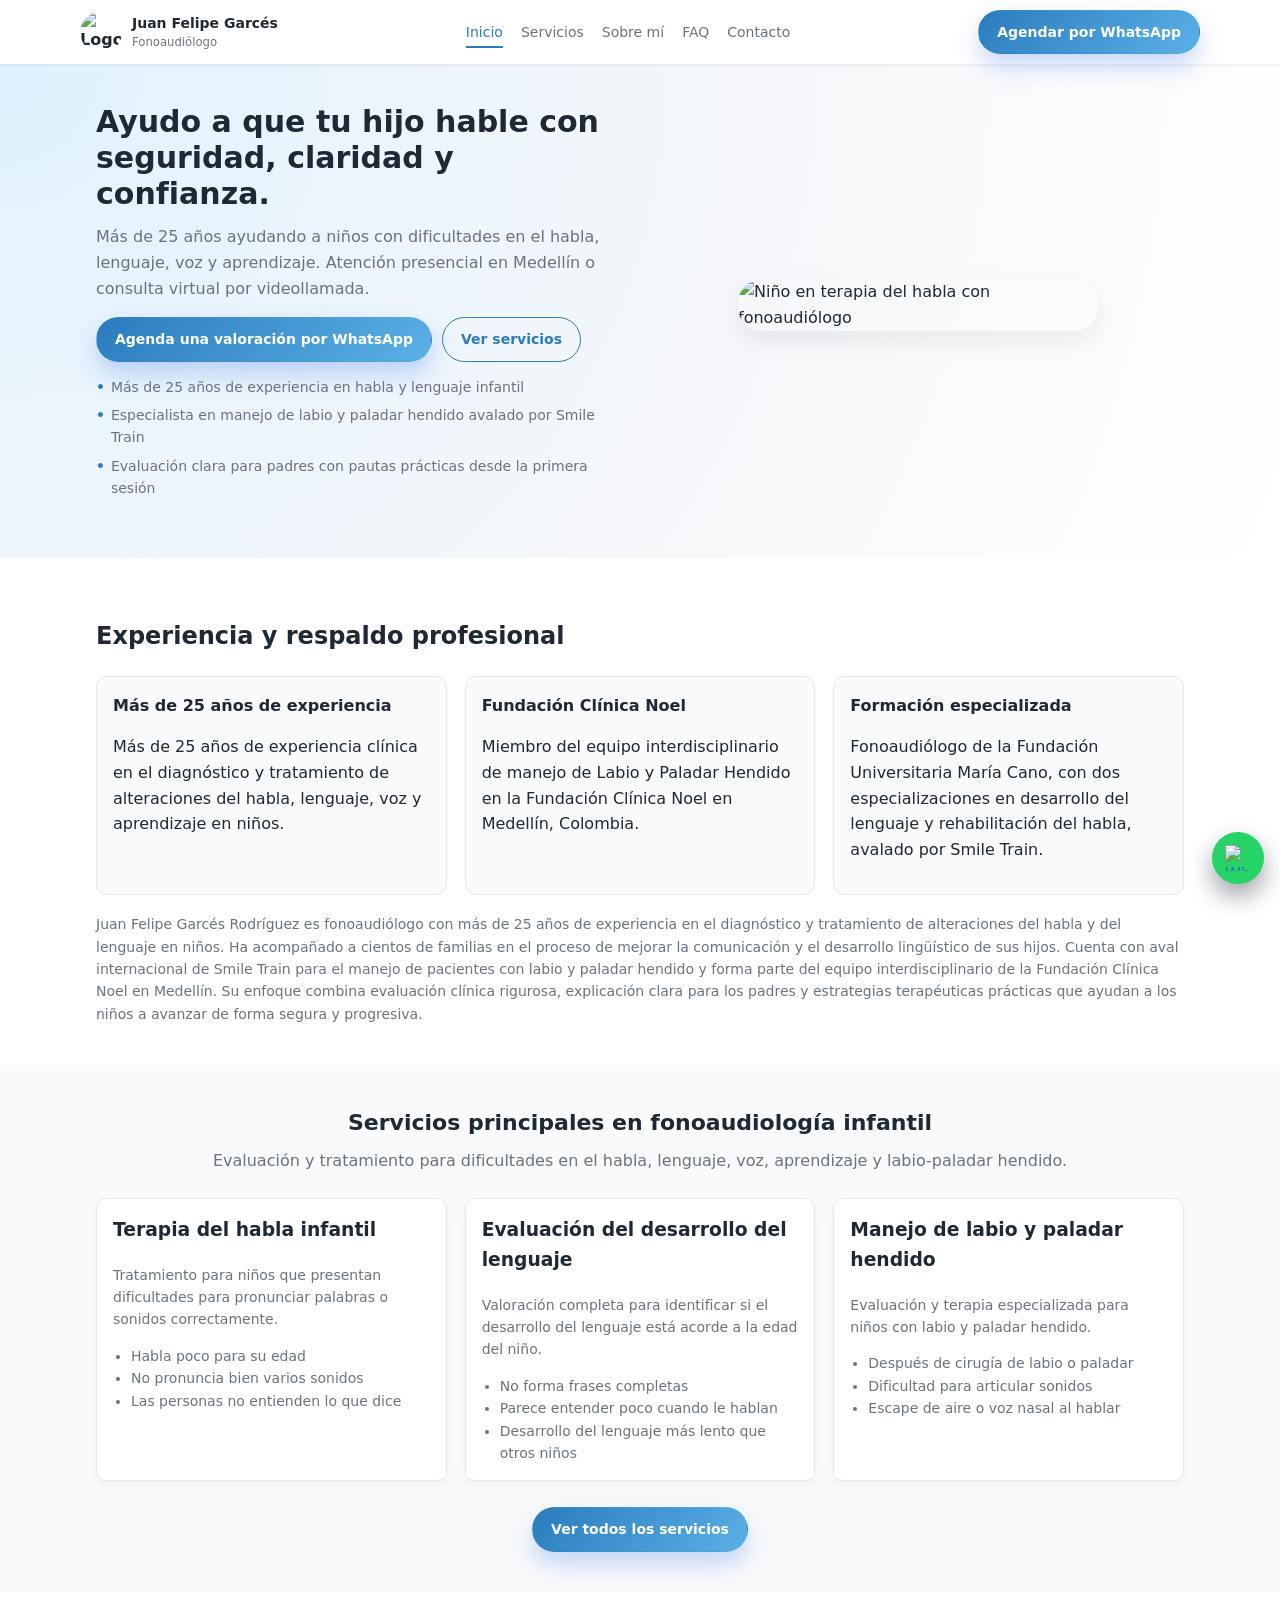
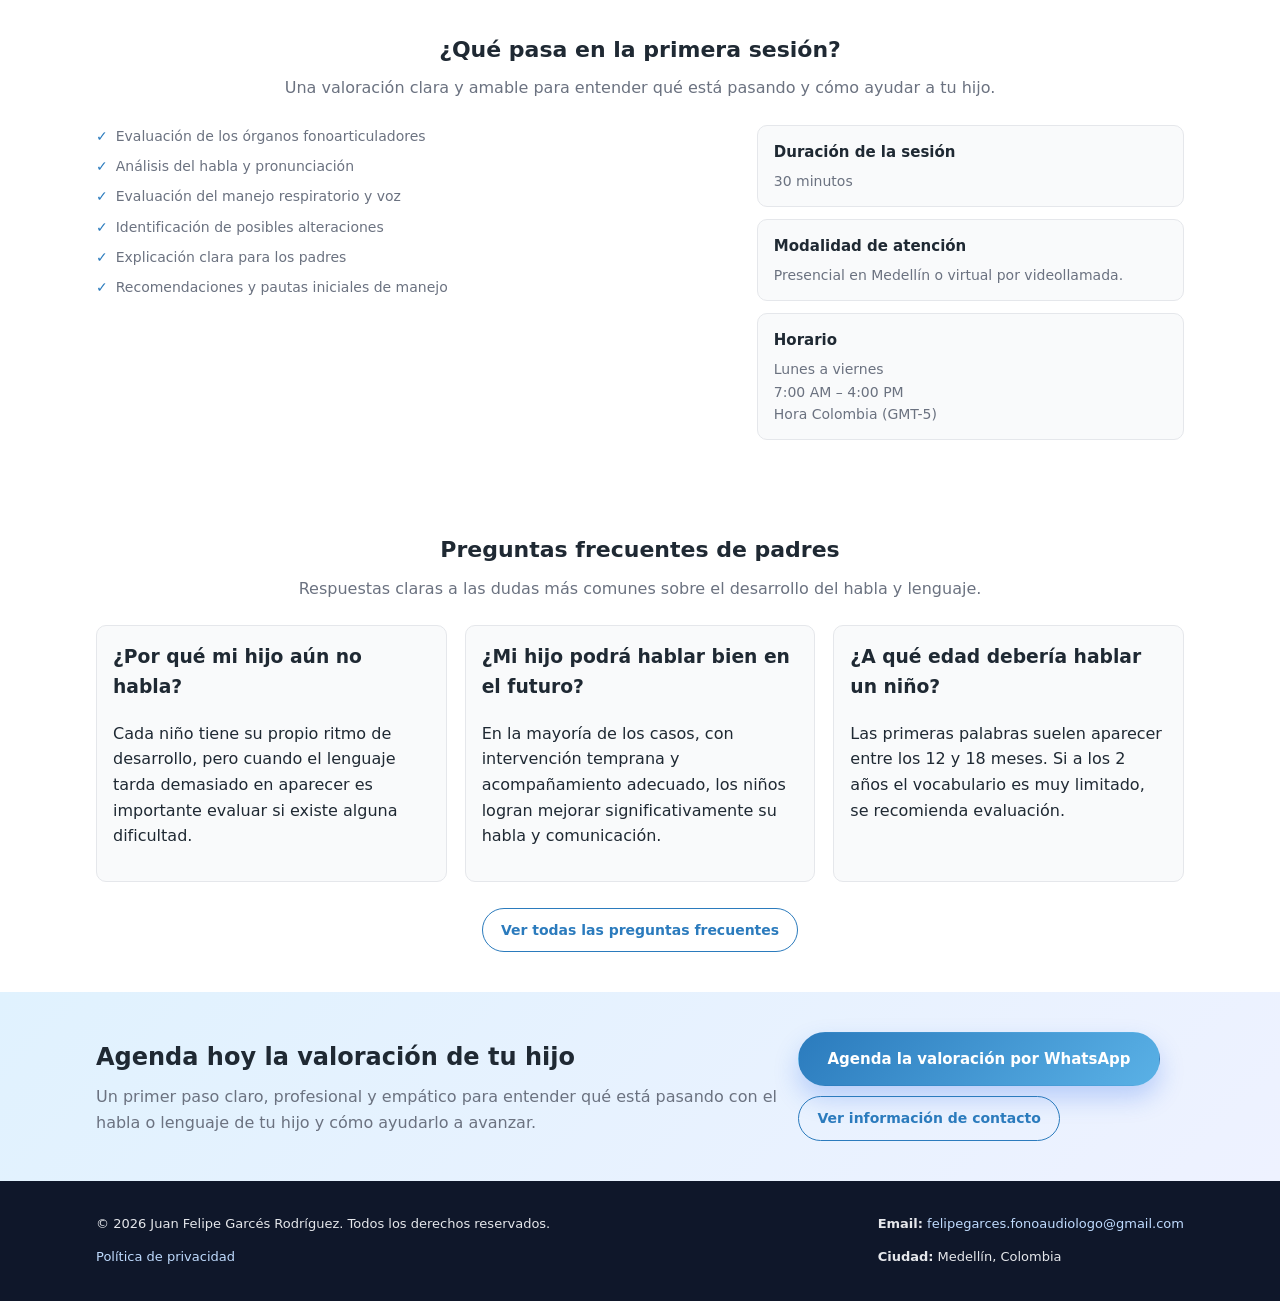
==== index.html @ ea5241fc "V1: Base pagina web" ====
<!DOCTYPE html>
<html lang="es">
<head>
  <meta charset="UTF-8">
  <title>Fonoaudiólogo en Medellín | Terapia del habla infantil</title>
  <meta name="description" content="Especialista en habla infantil con más de 25 años de experiencia. Atención presencial en Medellín y consulta virtual.">
  <meta name="viewport" content="width=device-width, initial-scale=1.0">
  <link rel="canonical" href="https://www.felipegarces.com/">
  <meta name="robots" content="index,follow">

  <!-- Open Graph -->
  <meta property="og:type" content="website">
  <meta property="og:site_name" content="Juan Felipe Garcés Fonoaudiólogo">
  <meta property="og:title" content="Fonoaudiólogo en Medellín | Terapia del habla infantil">
  <meta property="og:description" content="Especialista en habla infantil con más de 25 años de experiencia. Atención presencial en Medellín y consulta virtual.">
  <meta property="og:url" content="https://www.felipegarces.com/">
  <meta property="og:image" content="https://www.felipegarces.com/assets/img/og-image.jpg">

  <link rel="icon" href="assets/img/favicon.png" type="image/png">

  <link rel="stylesheet" href="assets/css/styles.css">

  <!-- Google Analytics (placeholder) -->
  <script async src="https://www.googletagmanager.com/gtag/js?id=G-XXXXXXXXXX"></script>
  <script>
    window.dataLayer = window.dataLayer || [];
    function gtag(){dataLayer.push(arguments);}
    gtag('js', new Date());
    gtag('config', 'G-XXXXXXXXXX');
  </script>

  <!-- JSON-LD MedicalBusiness -->
  <script type="application/ld+json">
  {
    "@context": "https://schema.org",
    "@type": "MedicalBusiness",
    "name": "Juan Felipe Garc\u00e9s Rodr\u00edguez",
    "image": "https://www.felipegarces.com/assets/img/profile-juan-felipe-garces.jpg",
    "@id": "https://www.felipegarces.com/#medicalbusiness",
    "url": "https://www.felipegarces.com/",
    "logo": "https://www.felipegarces.com/assets/img/logo-felipe-garces.png",
    "description": "Fonoaudiólogo especialista en habla infantil y labio-paladar hendido con más de 25 años de experiencia en Medellín, Colombia.",
    "telephone": "+57 314 630 4469",
    "medicalSpecialty": [
      "SpeechTherapy",
      "Pediatrics"
    ],
    "address": {
      "@type": "PostalAddress",
      "addressLocality": "Medellín",
      "addressRegion": "Antioquia",
      "addressCountry": "CO"
    },
    "areaServed": {
      "@type": "City",
      "name": "Medellín"
    },
    "sameAs": [
      "https://www.instagram.com/felipegarces_fonoaudiologo",
      "https://www.tiktok.com/@fonoaudiolgo.lph"
    ]
  }
  </script>
</head>
<body>
  <header class="site-header">
    <div class="container header-inner">
      <a href="index.html" class="logo">
        <img src="assets/img/logo-felipe-garces.png" alt="Logo Juan Felipe Garcés Fonoaudiólogo">
        <span>Juan Felipe Garcés<br><small>Fonoaudiólogo</small></span>
      </a>
      <nav class="main-nav" id="main-nav">
        <ul>
          <li><a href="index.html" class="active">Inicio</a></li>
          <li><a href="servicios.html">Servicios</a></li>
          <li><a href="sobre-mi.html">Sobre mí</a></li>
          <li><a href="faq.html">FAQ</a></li>
          <li><a href="contacto.html">Contacto</a></li>
        </ul>
      </nav>
      <a href="https://wa.me/573146304469?text=Hola%20quiero%20agendar%20una%20consulta" class="btn btn-primary js-agendar-btn" target="_blank" rel="noopener">Agendar por WhatsApp</a>
      <button class="nav-toggle" id="nav-toggle" aria-label="Abrir menú de navegación">
        <span></span>
        <span></span>
        <span></span>
      </button>
    </div>
  </header>

  <main>
    <!-- HERO -->
    <section class="hero">
      <div class="container hero-inner">
        <div class="hero-text">
          <h1>Ayudo a que tu hijo hable con seguridad, claridad y confianza.</h1>
          <p class="hero-subtitle">
            Más de 25 años ayudando a niños con dificultades en el habla, lenguaje, voz y aprendizaje. Atención presencial en Medellín o consulta virtual por videollamada.
          </p>
          <div class="hero-actions">
            <a href="https://wa.me/573146304469?text=Hola%20quiero%20agendar%20una%20consulta" class="btn btn-primary js-whatsapp-link" target="_blank" rel="noopener">
              Agenda una valoración por WhatsApp
            </a>
            <a href="servicios.html" class="btn btn-outline">Ver servicios</a>
          </div>
          <ul class="hero-benefits">
            <li>Más de 25 años de experiencia en habla y lenguaje infantil</li>
            <li>Especialista en manejo de labio y paladar hendido avalado por Smile Train</li>
            <li>Evaluación clara para padres con pautas prácticas desde la primera sesión</li>
          </ul>
        </div>
        <div class="hero-image">
          <img src="assets/img/hero-child-speech-therapy.jpg" alt="Niño en terapia del habla con fonoaudiólogo">
        </div>
      </div>
    </section>

    <!-- CONFIANZA / EXPERIENCIA -->
    <section class="section section-trust">
      <div class="container">
        <h2>Experiencia y respaldo profesional</h2>
        <div class="trust-grid">
          <div class="trust-item">
            <h3>Más de 25 años de experiencia</h3>
            <p>Más de 25 años de experiencia clínica en el diagnóstico y tratamiento de alteraciones del habla, lenguaje, voz y aprendizaje en niños.</p>
          </div>
          <div class="trust-item">
            <h3>Fundación Clínica Noel</h3>
            <p>Miembro del equipo interdisciplinario de manejo de Labio y Paladar Hendido en la Fundación Clínica Noel en Medellín, Colombia.</p>
          </div>
          <div class="trust-item">
            <h3>Formación especializada</h3>
            <p>Fonoaudiólogo de la Fundación Universitaria María Cano, con dos especializaciones en desarrollo del lenguaje y rehabilitación del habla, avalado por Smile Train.</p>
          </div>
        </div>

        <div class="trust-text">
          <p>
            Juan Felipe Garcés Rodríguez es fonoaudiólogo con más de 25 años de experiencia en el diagnóstico y tratamiento de alteraciones del habla y del lenguaje en niños. Ha acompañado a cientos de familias en el proceso de mejorar la comunicación y el desarrollo lingüístico de sus hijos. Cuenta con aval internacional de Smile Train para el manejo de pacientes con labio y paladar hendido y forma parte del equipo interdisciplinario de la Fundación Clínica Noel en Medellín. Su enfoque combina evaluación clínica rigurosa, explicación clara para los padres y estrategias terapéuticas prácticas que ayudan a los niños a avanzar de forma segura y progresiva.
          </p>
        </div>
      </div>
    </section>

    <!-- SERVICIOS PREVIEW -->
    <section class="section section-services">
      <div class="container">
        <div class="section-header">
          <h2>Servicios principales en fonoaudiología infantil</h2>
          <p>Evaluación y tratamiento para dificultades en el habla, lenguaje, voz, aprendizaje y labio-paladar hendido.</p>
        </div>
        <div class="services-grid">
          <article class="service-card">
            <h3>Terapia del habla infantil</h3>
            <p>Tratamiento para niños que presentan dificultades para pronunciar palabras o sonidos correctamente.</p>
            <ul>
              <li>Habla poco para su edad</li>
              <li>No pronuncia bien varios sonidos</li>
              <li>Las personas no entienden lo que dice</li>
            </ul>
          </article>

          <article class="service-card">
            <h3>Evaluación del desarrollo del lenguaje</h3>
            <p>Valoración completa para identificar si el desarrollo del lenguaje está acorde a la edad del niño.</p>
            <ul>
              <li>No forma frases completas</li>
              <li>Parece entender poco cuando le hablan</li>
              <li>Desarrollo del lenguaje más lento que otros niños</li>
            </ul>
          </article>

          <article class="service-card">
            <h3>Manejo de labio y paladar hendido</h3>
            <p>Evaluación y terapia especializada para niños con labio y paladar hendido.</p>
            <ul>
              <li>Después de cirugía de labio o paladar</li>
              <li>Dificultad para articular sonidos</li>
              <li>Escape de aire o voz nasal al hablar</li>
            </ul>
          </article>
        </div>

        <div class="section-cta">
          <a href="servicios.html" class="btn btn-primary">Ver todos los servicios</a>
        </div>
      </div>
    </section>

    <!-- PRIMERA SESIÓN -->
    <section class="section section-process">
      <div class="container">
        <div class="section-header">
          <h2>¿Qué pasa en la primera sesión?</h2>
          <p>Una valoración clara y amable para entender qué está pasando y cómo ayudar a tu hijo.</p>
        </div>
        <div class="process-grid">
          <div class="process-details">
            <ul class="checklist">
              <li>Evaluación de los órganos fonoarticuladores</li>
              <li>Análisis del habla y pronunciación</li>
              <li>Evaluación del manejo respiratorio y voz</li>
              <li>Identificación de posibles alteraciones</li>
              <li>Explicación clara para los padres</li>
              <li>Recomendaciones y pautas iniciales de manejo</li>
            </ul>
          </div>
          <div class="process-info">
            <div class="info-box">
              <h3>Duración de la sesión</h3>
              <p>30 minutos</p>
            </div>
            <div class="info-box">
              <h3>Modalidad de atención</h3>
              <p>Presencial en Medellín o virtual por videollamada.</p>
            </div>
            <div class="info-box">
              <h3>Horario</h3>
              <p>Lunes a viernes<br>7:00 AM – 4:00 PM<br>Hora Colombia (GMT-5)</p>
            </div>
          </div>
        </div>
      </div>
    </section>

    <!-- FAQ PREVIEW -->
    <section class="section section-faq-preview">
      <div class="container">
        <div class="section-header">
          <h2>Preguntas frecuentes de padres</h2>
          <p>Respuestas claras a las dudas más comunes sobre el desarrollo del habla y lenguaje.</p>
        </div>
        <div class="faq-preview-grid">
          <article class="faq-card">
            <h3>¿Por qué mi hijo aún no habla?</h3>
            <p>Cada niño tiene su propio ritmo de desarrollo, pero cuando el lenguaje tarda demasiado en aparecer es importante evaluar si existe alguna dificultad.</p>
          </article>
          <article class="faq-card">
            <h3>¿Mi hijo podrá hablar bien en el futuro?</h3>
            <p>En la mayoría de los casos, con intervención temprana y acompañamiento adecuado, los niños logran mejorar significativamente su habla y comunicación.</p>
          </article>
          <article class="faq-card">
            <h3>¿A qué edad debería hablar un niño?</h3>
            <p>Las primeras palabras suelen aparecer entre los 12 y 18 meses. Si a los 2 años el vocabulario es muy limitado, se recomienda evaluación.</p>
          </article>
        </div>
        <div class="section-cta">
          <a href="faq.html" class="btn btn-outline">Ver todas las preguntas frecuentes</a>
        </div>
      </div>
    </section>

    <!-- CTA FINAL -->
    <section class="section section-final-cta">
      <div class="container final-cta-inner">
        <div class="final-cta-text">
          <h2>Agenda hoy la valoración de tu hijo</h2>
          <p>Un primer paso claro, profesional y empático para entender qué está pasando con el habla o lenguaje de tu hijo y cómo ayudarlo a avanzar.</p>
        </div>
        <div class="final-cta-actions">
          <a href="https://wa.me/573146304469?text=Hola%20quiero%20agendar%20una%20consulta" class="btn btn-primary btn-large js-whatsapp-link" target="_blank" rel="noopener">
            Agenda la valoración por WhatsApp
          </a>
          <a href="contacto.html" class="btn btn-outline">Ver información de contacto</a>
        </div>
      </div>
    </section>
  </main>

  <footer class="site-footer">
    <div class="container footer-inner">
      <div class="footer-info">
        <p>&copy; <span id="current-year"></span> Juan Felipe Garcés Rodríguez. Todos los derechos reservados.</p>
        <p><a href="privacidad.html">Política de privacidad</a></p>
      </div>
      <div class="footer-contact">
        <p><strong>Email:</strong> <a href="mailto:felipegarces.fonoaudiologo@gmail.com">felipegarces.fonoaudiologo@gmail.com</a></p>
        <p><strong>Ciudad:</strong> Medellín, Colombia</p>
      </div>
    </div>
  </footer>

  <!-- Botón flotante de WhatsApp -->
  <a href="https://wa.me/573146304469?text=Hola%20quiero%20agendar%20una%20consulta" class="whatsapp-float js-whatsapp-link" target="_blank" rel="noopener" aria-label="Agendar por WhatsApp">
    <img src="assets/img/whatsapp-icon.png" alt="WhatsApp">
  </a>

  <script src="assets/js/main.js"></script>
</body>
</html>
---- assets/css/styles.css ----
:root {
  --color-primary: #2b7bbd;
  --color-primary-dark: #215c8a;
  --color-secondary: #5ab1e6;
  --color-bg: #f5f7fa;
  --color-white: #ffffff;
  --color-text: #1f2933;
  --color-muted: #6b7280;
  --color-border: #d1d5db;
  --shadow-soft: 0 10px 25px rgba(15, 23, 42, 0.08);
  --radius-md: 10px;
  --radius-lg: 18px;
  --transition-fast: 0.2s ease-in-out;
}

*,
*::before,
*::after {
  box-sizing: border-box;
}

html {
  scroll-behavior: smooth;
}

body {
  margin: 0;
  font-family: system-ui, -apple-system, BlinkMacSystemFont, "Segoe UI", sans-serif;
  color: var(--color-text);
  background-color: var(--color-bg);
  line-height: 1.6;
}

.container {
  width: 100%;
  max-width: 1120px;
  margin: 0 auto;
  padding: 0 16px;
}

.site-header {
  position: sticky;
  top: 0;
  z-index: 1000;
  background-color: rgba(255, 255, 255, 0.98);
  box-shadow: 0 1px 4px rgba(15, 23, 42, 0.08);
}

.header-inner {
  display: flex;
  align-items: center;
  justify-content: space-between;
  padding: 10px 16px;
}

.logo {
  display: flex;
  align-items: center;
  gap: 10px;
  text-decoration: none;
  color: var(--color-text);
  font-weight: 600;
}

.logo img {
  width: 42px;
  height: 42px;
  border-radius: 50%;
  object-fit: cover;
}

.logo span {
  font-size: 14px;
  line-height: 1.3;
}

.logo small {
  font-weight: 400;
  color: var(--color-muted);
}

.main-nav {
  display: none;
}

.main-nav ul {
  list-style: none;
  display: flex;
  gap: 18px;
  margin: 0;
  padding: 0;
}

.main-nav a {
  text-decoration: none;
  color: var(--color-muted);
  font-size: 14px;
  font-weight: 500;
  padding: 6px 0;
  border-bottom: 2px solid transparent;
  transition: color var(--transition-fast), border-color var(--transition-fast);
}

.main-nav a:hover {
  color: var(--color-primary);
}

.main-nav a.active {
  color: var(--color-primary);
  border-bottom-color: var(--color-primary);
}

.btn {
  display: inline-flex;
  align-items: center;
  justify-content: center;
  border-radius: 999px;
  font-weight: 600;
  font-size: 14px;
  padding: 10px 18px;
  border: 1px solid transparent;
  cursor: pointer;
  text-decoration: none;
  transition: background-color var(--transition-fast), color var(--transition-fast), transform var(--transition-fast), box-shadow var(--transition-fast), border-color var(--transition-fast);
}

.btn-primary {
  background: linear-gradient(135deg, var(--color-primary), var(--color-secondary));
  color: #fff;
  box-shadow: 0 12px 24px rgba(37, 99, 235, 0.25);
}

.btn-primary:hover {
  transform: translateY(-1px);
  box-shadow: 0 16px 32px rgba(37, 99, 235, 0.3);
  background: linear-gradient(135deg, var(--color-primary-dark), var(--color-primary));
}

.btn-outline {
  background-color: transparent;
  color: var(--color-primary);
  border-color: var(--color-primary);
}

.btn-outline:hover {
  background-color: rgba(37, 99, 235, 0.06);
}

.btn-large {
  padding: 14px 28px;
  font-size: 15px;
}

.nav-toggle {
  background: none;
  border: none;
  padding: 6px;
  display: inline-flex;
  flex-direction: column;
  justify-content: center;
  gap: 4px;
  cursor: pointer;
}

.nav-toggle span {
  width: 22px;
  height: 2px;
  background-color: var(--color-text);
  border-radius: 999px;
}

.nav-open .main-nav {
  display: block;
}

.nav-open .main-nav ul {
  flex-direction: column;
  padding: 12px 0 8px;
}

.hero {
  padding: 32px 0 40px;
  background: radial-gradient(circle at top left, #e0f2fe 0, #f5f7fa 55%, #ffffff 100%);
}

.hero-inner {
  display: flex;
  flex-direction: column;
  gap: 24px;
}

.hero-text h1 {
  font-size: 26px;
  line-height: 1.2;
  margin: 0 0 12px;
}

.hero-subtitle {
  margin: 0 0 16px;
  color: var(--color-muted);
}

.hero-actions {
  display: flex;
  flex-wrap: wrap;
  gap: 10px;
  margin-bottom: 14px;
}

.hero-benefits {
  list-style: none;
  padding: 0;
  margin: 0;
  font-size: 14px;
  color: var(--color-muted);
}

.hero-benefits li {
  display: flex;
  align-items: flex-start;
  gap: 6px;
  margin-bottom: 6px;
}

.hero-benefits li::before {
  content: "•";
  color: var(--color-primary);
  font-weight: 700;
}

.hero-image img {
  width: 100%;
  max-width: 360px;
  border-radius: 24px;
  box-shadow: var(--shadow-soft);
  display: block;
  margin: 0 auto;
  object-fit: cover;
}

.section {
  padding: 40px 0;
}

.section-header {
  text-align: center;
  margin-bottom: 24px;
}

.section-header h2 {
  margin: 0 0 8px;
  font-size: 22px;
}

.section-header p {
  margin: 0;
  color: var(--color-muted);
}

.section-trust {
  background-color: #ffffff;
}

.trust-grid {
  display: grid;
  gap: 18px;
  margin-bottom: 18px;
}

.trust-item {
  background-color: #f9fafb;
  border-radius: var(--radius-md);
  padding: 16px;
  border: 1px solid #e5e7eb;
}

.trust-item h3 {
  margin: 0 0 6px;
  font-size: 16px;
}

.trust-text p {
  margin: 0;
  color: var(--color-muted);
  font-size: 14px;
}

.section-services,
.section-services-full {
  background-color: #f9fafb;
}

.services-grid {
  display: grid;
  gap: 18px;
}

.service-card {
  background-color: #ffffff;
  border-radius: var(--radius-md);
  padding: 16px;
  border: 1px solid #e5e7eb;
  box-shadow: 0 4px 10px rgba(15, 23, 42, 0.04);
}

.service-card h3,
.service-card h2 {
  margin-top: 0;
}

.service-card p {
  color: var(--color-muted);
  font-size: 14px;
}

.service-card ul {
  padding-left: 18px;
  margin: 8px 0 0;
  font-size: 14px;
  color: var(--color-muted);
}

.service-card-full h2 {
  font-size: 18px;
}

.service-card-full h3 {
  font-size: 15px;
}

.section-process {
  background-color: #ffffff;
}

.process-grid {
  display: grid;
  gap: 20px;
}

.checklist {
  list-style: none;
  padding: 0;
  margin: 0;
}

.checklist li {
  margin-bottom: 8px;
  display: flex;
  gap: 8px;
  color: var(--color-muted);
  font-size: 14px;
}

.checklist li::before {
  content: "✓";
  color: var(--color-primary);
  font-weight: 700;
}

.info-box {
  background-color: #f9fafb;
  border-radius: var(--radius-md);
  padding: 14px 16px;
  border: 1px solid #e5e7eb;
  margin-bottom: 12px;
}

.info-box h3 {
  margin: 0 0 6px;
  font-size: 15px;
}

.info-box p,
.info-box ul {
  margin: 0;
  font-size: 14px;
  color: var(--color-muted);
}

.section-faq-preview {
  background-color: #ffffff;
}

.faq-preview-grid {
  display: grid;
  gap: 18px;
}

.faq-card {
  background-color: #f9fafb;
  border-radius: var(--radius-md);
  padding: 16px;
  border: 1px solid #e5e7eb;
}

.faq-card h3 {
  margin-top: 0;
}

.section-final-cta {
  background: linear-gradient(135deg, #e0f2fe, #eef2ff);
}

.final-cta-inner {
  display: flex;
  flex-direction: column;
  gap: 16px;
  align-items: flex-start;
}

.final-cta-text h2 {
  margin: 0 0 8px;
}

.final-cta-text p {
  margin: 0;
  color: var(--color-muted);
}

.final-cta-actions {
  display: flex;
  flex-wrap: wrap;
  gap: 10px;
}

.page-hero {
  padding: 32px 0 28px;
  background-color: #eff6ff;
}

.page-hero h1 {
  margin: 0 0 8px;
  font-size: 24px;
}

.page-hero p {
  margin: 0;
  color: var(--color-muted);
}

.about-hero {
  display: flex;
  flex-direction: column;
  gap: 18px;
  align-items: center;
}

.about-hero-image img {
  width: 160px;
  height: 160px;
  border-radius: 50%;
  object-fit: cover;
  box-shadow: var(--shadow-soft);
}

.about-layout {
  display: grid;
  gap: 24px;
  margin-top: 16px;
}

.about-main p {
  color: var(--color-muted);
}

.contact-layout {
  display: grid;
  gap: 24px;
}

.contact-list,
.social-list {
  list-style: none;
  padding: 0;
  margin: 12px 0 0;
  color: var(--color-muted);
  font-size: 14px;
}

.contact-list li,
.social-list li {
  margin-bottom: 8px;
}

.section-faq {
  background-color: #ffffff;
}

.faq-accordion {
  border-radius: var(--radius-lg);
  box-shadow: var(--shadow-soft);
  background-color: #ffffff;
  padding: 10px 12px;
}

.faq-item + .faq-item {
  border-top: 1px solid #e5e7eb;
}

.faq-question {
  width: 100%;
  text-align: left;
  background: none;
  border: none;
  padding: 10px 4px;
  display: flex;
  justify-content: space-between;
  align-items: center;
  cursor: pointer;
  font-size: 15px;
}

.faq-question span:first-child {
  flex: 1;
  padding-right: 8px;
}

.faq-icon {
  width: 22px;
  height: 22px;
  border-radius: 999px;
  border: 1px solid #d1d5db;
  display: inline-flex;
  align-items: center;
  justify-content: center;
  font-size: 13px;
  color: var(--color-muted);
}

.faq-answer {
  max-height: 0;
  overflow: hidden;
  transition: max-height 0.22s ease-out;
}

.faq-answer p {
  margin: 0 0 10px;
  padding: 0 4px 4px;
  font-size: 14px;
  color: var(--color-muted);
}

.faq-item.open .faq-answer {
  max-height: 300px;
}

.faq-item.open .faq-icon {
  background-color: var(--color-primary);
  color: #fff;
  border-color: var(--color-primary);
}

.site-footer {
  padding: 20px 0;
  background-color: #0f172a;
  color: #e5e7eb;
  font-size: 13px;
}

.footer-inner {
  display: flex;
  flex-direction: column;
  gap: 10px;
}

.site-footer a {
  color: #bfdbfe;
  text-decoration: none;
}

.site-footer a:hover {
  text-decoration: underline;
}

.whatsapp-float {
  position: fixed;
  right: 16px;
  bottom: 16px;
  width: 52px;
  height: 52px;
  border-radius: 50%;
  background-color: #25d366;
  box-shadow: 0 12px 25px rgba(15, 23, 42, 0.4);
  display: flex;
  align-items: center;
  justify-content: center;
  z-index: 1200;
}

.whatsapp-float img {
  width: 26px;
  height: 26px;
}

.section-cta {
  text-align: center;
  margin-top: 26px;
}

a {
  color: var(--color-primary);
}

a:hover {
  color: var(--color-primary-dark);
}

@media (min-width: 640px) {
  .hero-inner {
    flex-direction: row;
    align-items: center;
  }

  .hero-text,
  .hero-image {
    flex: 1;
  }

  .hero-text h1 {
    font-size: 30px;
  }

  .trust-grid {
    grid-template-columns: repeat(3, minmax(0, 1fr));
  }

  .services-grid {
    grid-template-columns: repeat(3, minmax(0, 1fr));
  }

  .services-grid .service-card-full {
    grid-column: span 3;
  }

  .process-grid {
    grid-template-columns: 3fr 2fr;
  }

  .faq-preview-grid {
    grid-template-columns: repeat(3, minmax(0, 1fr));
  }

  .final-cta-inner {
    flex-direction: row;
    align-items: center;
    justify-content: space-between;
  }

  .about-hero {
    flex-direction: row;
    justify-content: space-between;
  }

  .about-layout {
    grid-template-columns: 2fr 1fr;
  }

  .contact-layout {
    grid-template-columns: 2fr 1fr;
  }

  .footer-inner {
    flex-direction: row;
    justify-content: space-between;
    align-items: center;
  }
}

@media (min-width: 768px) {
  .header-inner {
    padding: 10px 0;
  }

  .main-nav {
    display: block;
  }

  .nav-toggle {
    display: none;
  }

  .hero {
    padding: 40px 0 52px;
  }

  .page-hero {
    padding: 40px 0 32px;
  }
}
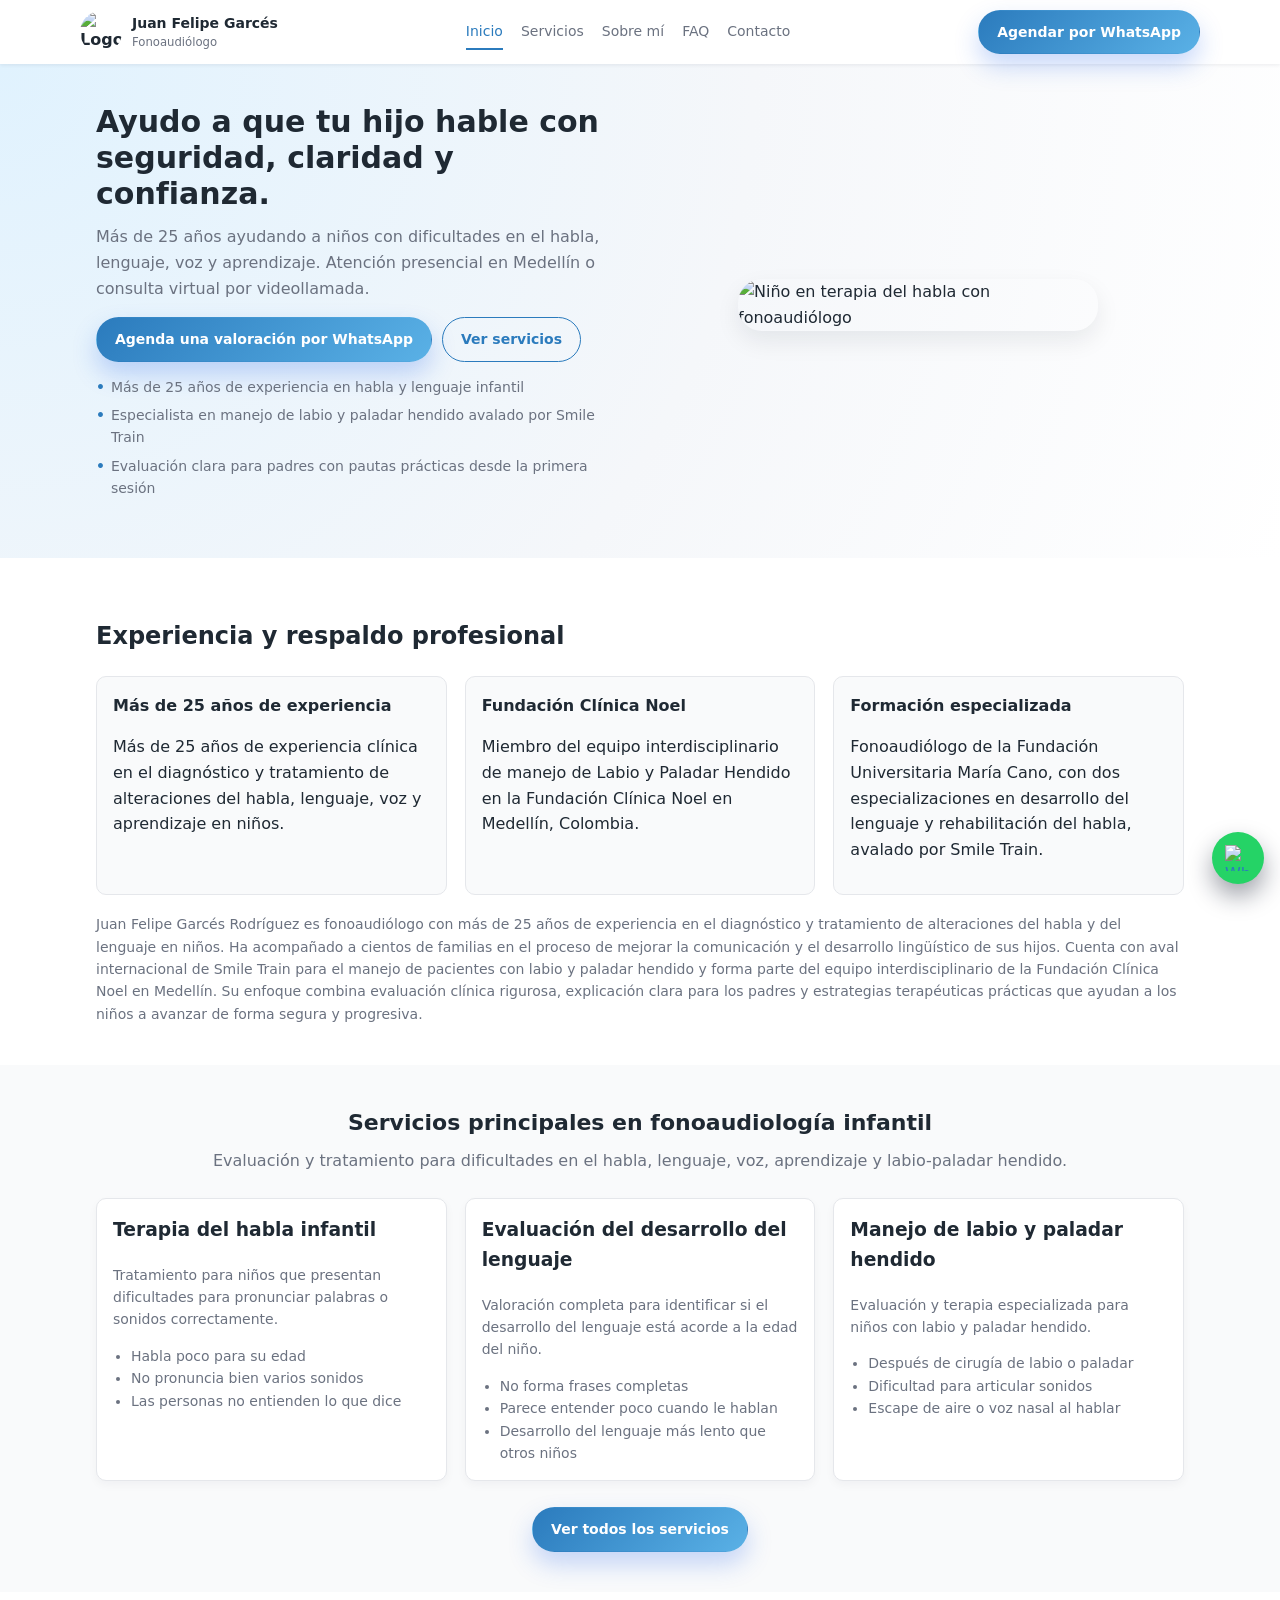
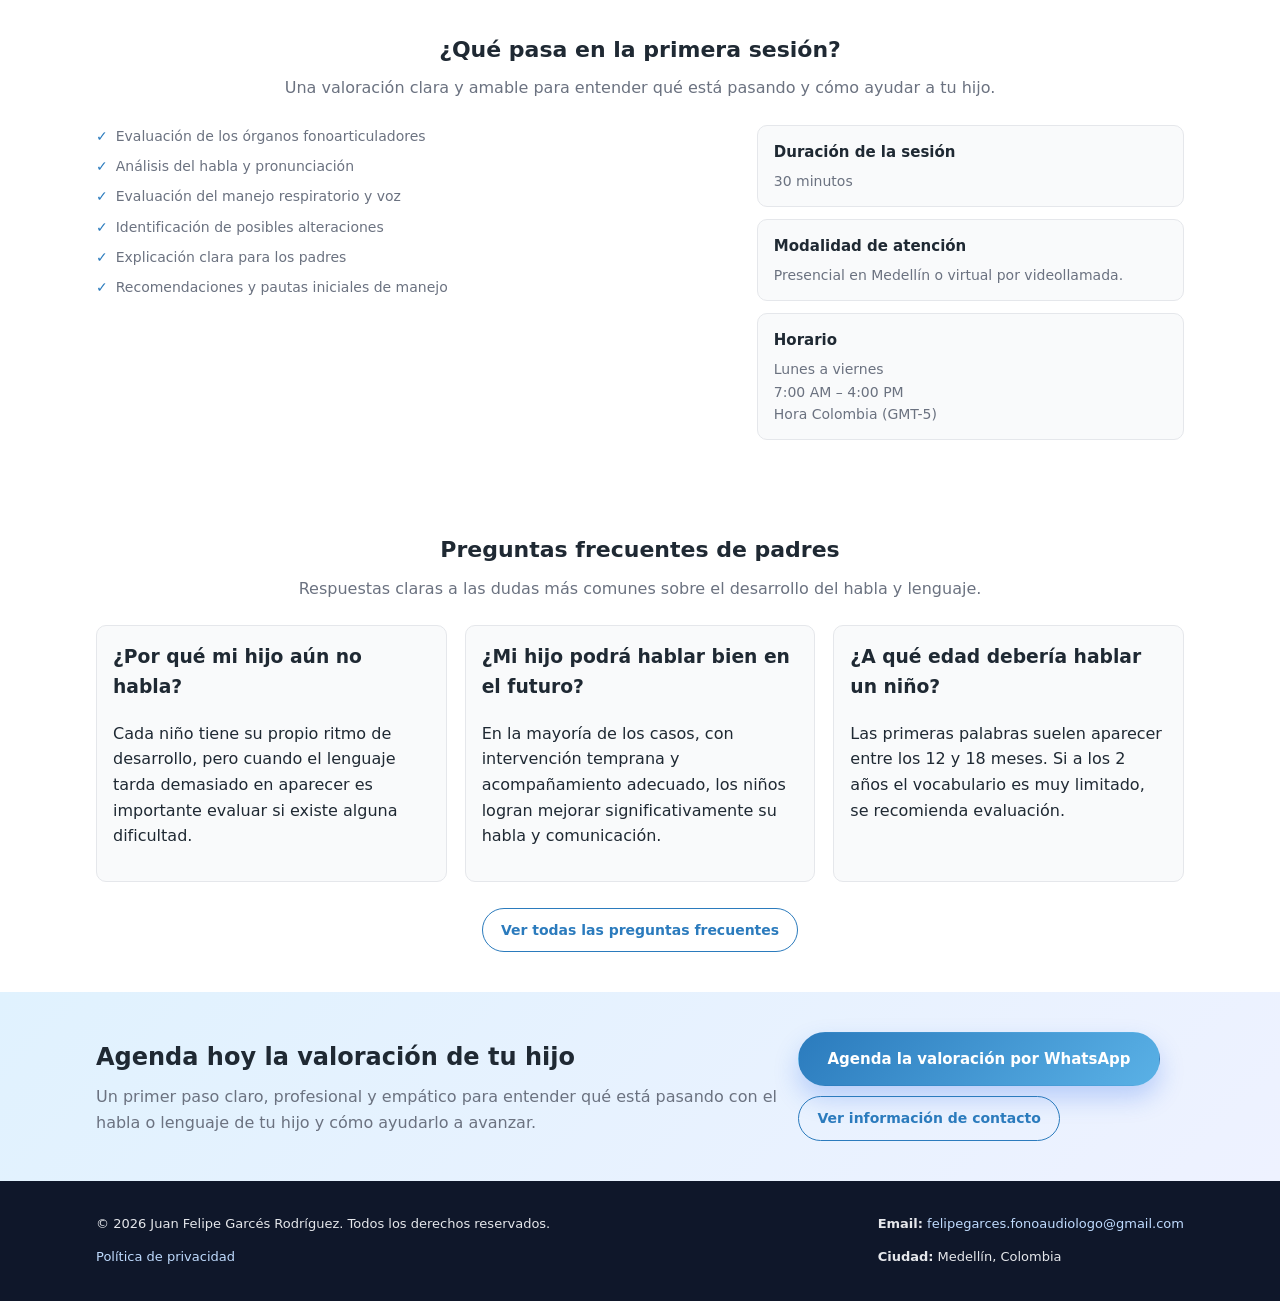
==== commit 5eeeaf36: "V2: Mejora responsive movil" ====
--- a/index.html
+++ b/index.html
@@ -79,7 +79,7 @@
         </ul>
       </nav>
       <a href="https://wa.me/573146304469?text=Hola%20quiero%20agendar%20una%20consulta" class="btn btn-primary js-agendar-btn" target="_blank" rel="noopener">Agendar por WhatsApp</a>
-      <button class="nav-toggle" id="nav-toggle" aria-label="Abrir menú de navegación">
+      <button class="nav-toggle" id="nav-toggle" aria-label="Abrir menú de navegación" aria-expanded="false" aria-controls="main-nav">
         <span></span>
         <span></span>
         <span></span>
--- a/assets/css/styles.css
+++ b/assets/css/styles.css
@@ -51,6 +51,7 @@
   align-items: center;
   justify-content: space-between;
   padding: 10px 16px;
+  position: relative;
 }
 
 .logo {
@@ -80,34 +81,51 @@
 }
 
 .main-nav {
+  position: absolute;
+  top: 100%;
+  right: 16px;
   display: none;
+  background-color: #ffffff;
+  border-radius: 12px;
+  box-shadow: 0 14px 30px rgba(15, 23, 42, 0.22);
+  padding: 8px 0;
+  min-width: 190px;
+  z-index: 1100;
+}
+
+.main-nav.is-open {
+  display: block;
 }
 
 .main-nav ul {
   list-style: none;
   display: flex;
-  gap: 18px;
+  flex-direction: column;
+  gap: 0;
   margin: 0;
   padding: 0;
 }
 
 .main-nav a {
+  display: block;
   text-decoration: none;
   color: var(--color-muted);
   font-size: 14px;
   font-weight: 500;
-  padding: 6px 0;
-  border-bottom: 2px solid transparent;
-  transition: color var(--transition-fast), border-color var(--transition-fast);
+  padding: 9px 18px;
+  border-left: 3px solid transparent;
+  transition: color var(--transition-fast), border-color var(--transition-fast), background-color var(--transition-fast);
 }
 
 .main-nav a:hover {
   color: var(--color-primary);
+  background-color: #f3f4ff;
 }
 
 .main-nav a.active {
   color: var(--color-primary);
-  border-bottom-color: var(--color-primary);
+  border-left-color: var(--color-primary);
+  background-color: #eff6ff;
 }
 
 .btn {
@@ -169,15 +187,6 @@
   border-radius: 999px;
 }
 
-.nav-open .main-nav {
-  display: block;
-}
-
-.nav-open .main-nav ul {
-  flex-direction: column;
-  padding: 12px 0 8px;
-}
-
 .hero {
   padding: 32px 0 40px;
   background: radial-gradient(circle at top left, #e0f2fe 0, #f5f7fa 55%, #ffffff 100%);
@@ -672,7 +681,34 @@
   }
 
   .main-nav {
+    position: static;
     display: block;
+    background-color: transparent;
+    box-shadow: none;
+    padding: 0;
+  }
+
+  .main-nav ul {
+    flex-direction: row;
+    gap: 18px;
+  }
+
+  .main-nav a {
+    padding: 6px 0;
+    border-left: none;
+    background: transparent;
+    border-bottom: 2px solid transparent;
+  }
+
+  .main-nav a:hover {
+    background-color: transparent;
+    color: var(--color-primary);
+  }
+
+  .main-nav a.active {
+    border-bottom-color: var(--color-primary);
+    color: var(--color-primary);
+    background-color: transparent;
   }
 
   .nav-toggle {
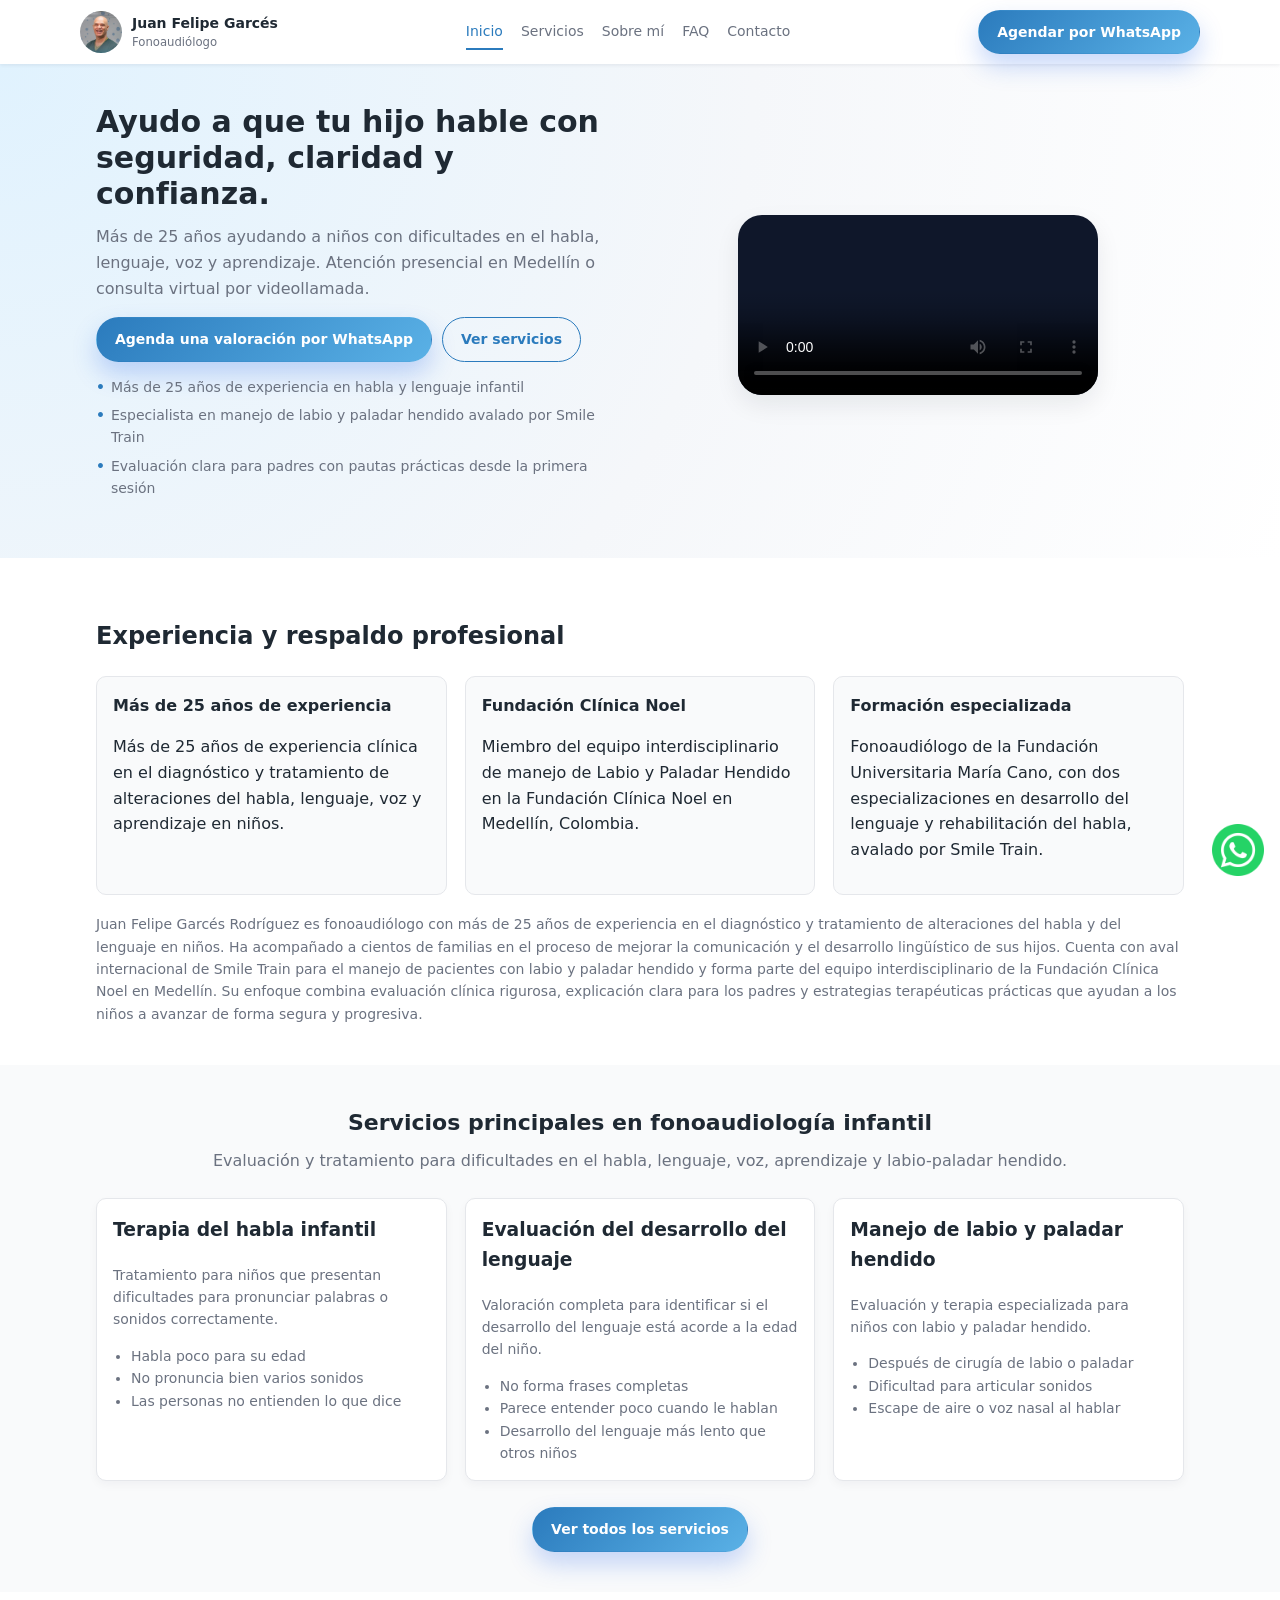
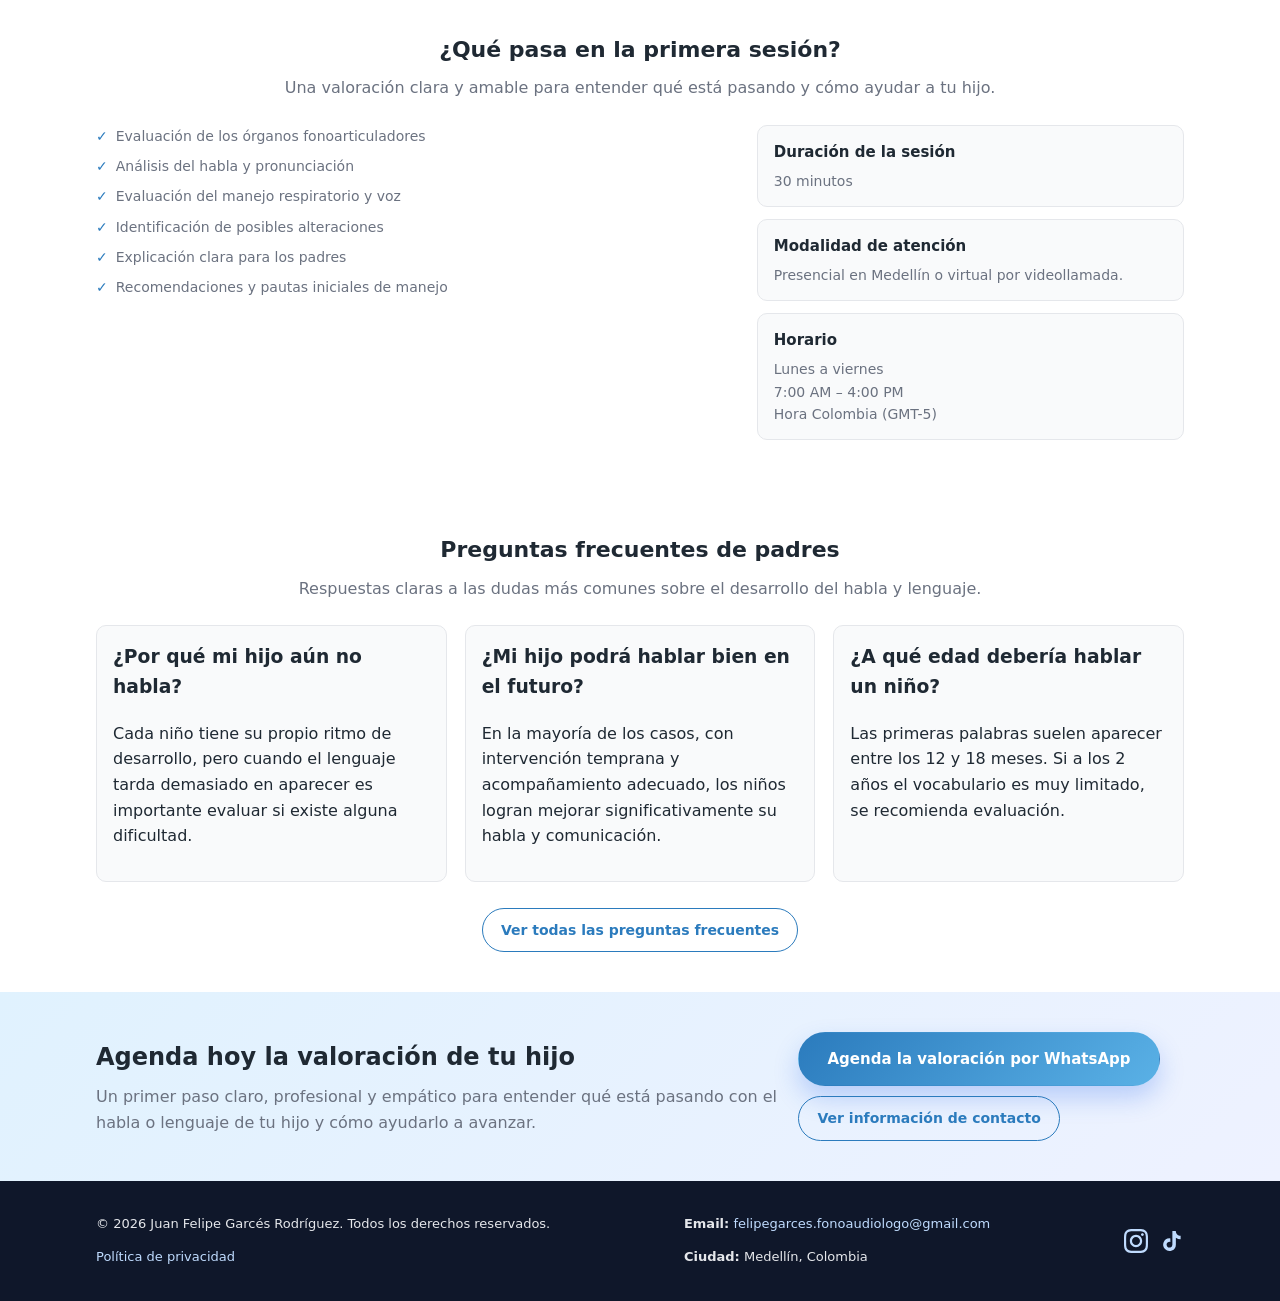
==== commit 5fb670e9: "V3: Imagenes listas, en general listo. Falta el placeholder de google analytics" ====
--- a/index.html
+++ b/index.html
@@ -16,7 +16,7 @@
   <meta property="og:url" content="https://www.felipegarces.com/">
   <meta property="og:image" content="https://www.felipegarces.com/assets/img/og-image.jpg">
 
-  <link rel="icon" href="assets/img/favicon.png" type="image/png">
+  <link rel="icon" href="assets/img/favicon.png" type="image/png" sizes="32x32">
 
   <link rel="stylesheet" href="assets/css/styles.css">
 
@@ -57,7 +57,7 @@
     },
     "sameAs": [
       "https://www.instagram.com/felipegarces_fonoaudiologo",
-      "https://www.tiktok.com/@fonoaudiolgo.lph"
+      "https://www.tiktok.com/@fonoaudiologo.lph"
     ]
   }
   </script>
@@ -109,7 +109,9 @@
           </ul>
         </div>
         <div class="hero-image">
-          <img src="assets/img/hero-child-speech-therapy.jpg" alt="Niño en terapia del habla con fonoaudiólogo">
+          <video class="hero-video" src="assets/img/Testimonio.mp4" controls playsinline poster="assets/img/hero-child-speech-therapy.jpg" aria-label="Video testimonial">
+            Tu navegador no soporta la reproducción de video.
+          </video>
         </div>
       </div>
     </section>
@@ -276,6 +278,14 @@
         <p><strong>Email:</strong> <a href="mailto:felipegarces.fonoaudiologo@gmail.com">felipegarces.fonoaudiologo@gmail.com</a></p>
         <p><strong>Ciudad:</strong> Medellín, Colombia</p>
       </div>
+      <div class="footer-social">
+        <a href="https://www.instagram.com/felipegarces_fonoaudiologo" target="_blank" rel="noopener" aria-label="Instagram">
+          <svg class="footer-icon" viewBox="0 0 24 24" fill="currentColor" aria-hidden="true"><path d="M12 2.163c3.204 0 3.584.012 4.85.07 3.252.148 4.771 1.691 4.919 4.919.058 1.265.069 1.645.069 4.849 0 3.205-.012 3.584-.069 4.849-.149 3.225-1.664 4.771-4.919 4.919-1.266.058-1.644.07-4.85.07-3.204 0-3.584-.012-4.849-.07-3.26-.149-4.771-1.699-4.919-4.92-.058-1.265-.07-1.644-.07-4.849 0-3.204.013-3.583.07-4.849.149-3.227 1.664-4.771 4.919-4.919 1.266-.057 1.645-.069 4.849-.069zm0-2.163c-3.259 0-3.667.014-4.947.072-4.358.2-6.78 2.618-6.98 6.98-.059 1.281-.073 1.689-.073 4.948 0 3.259.014 3.668.072 4.948.2 4.358 2.618 6.78 6.98 6.98 1.281.058 1.689.072 4.948.072 3.259 0 3.668-.014 4.948-.072 4.354-.2 6.782-2.618 6.979-6.98.059-1.28.073-1.689.073-4.948 0-3.259-.014-3.667-.072-4.947-.196-4.354-2.617-6.78-6.979-6.98-1.281-.059-1.69-.073-4.949-.073zm0 5.838c-3.403 0-6.162 2.759-6.162 6.162s2.759 6.163 6.162 6.163 6.162-2.759 6.162-6.163c0-3.403-2.759-6.162-6.162-6.162zm0 10.162c-2.209 0-4-1.79-4-4 0-2.209 1.791-4 4-4s4 1.791 4 4c0 2.21-1.791 4-4 4zm6.406-11.845c-.796 0-1.441.645-1.441 1.44s.645 1.44 1.441 1.44c.795 0 1.439-.645 1.439-1.44s-.644-1.44-1.439-1.44z"/></svg>
+        </a>
+        <a href="https://www.tiktok.com/@fonoaudiologo.lph" target="_blank" rel="noopener" aria-label="TikTok">
+          <svg class="footer-icon" viewBox="0 0 24 24" fill="currentColor" aria-hidden="true"><path d="M19.59 6.69a4.83 4.83 0 0 1-3.77-4.25V2h-3.45v13.67a2.89 2.89 0 0 1-5.2 1.74 2.89 2.89 0 0 1 2.31-4.64 2.93 2.93 0 0 1 .88.13V9.4a6.84 6.84 0 0 0-1-.05A6.33 6.33 0 0 0 5 20.1a6.34 6.34 0 0 0 10.86-4.43v-7a8.16 8.16 0 0 0 4.77 1.52v-3.4a4.85 4.85 0 0 1-1-.1z"/></svg>
+        </a>
+      </div>
     </div>
   </footer>
 
--- a/assets/css/styles.css
+++ b/assets/css/styles.css
@@ -237,7 +237,8 @@
   font-weight: 700;
 }
 
-.hero-image img {
+.hero-image img,
+.hero-image video {
   width: 100%;
   max-width: 360px;
   border-radius: 24px;
@@ -245,6 +246,10 @@
   display: block;
   margin: 0 auto;
   object-fit: cover;
+}
+
+.hero-image video {
+  background: #0f172a;
 }
 
 .section {
@@ -581,24 +586,52 @@
   text-decoration: underline;
 }
 
+.footer-social {
+  display: flex;
+  align-items: center;
+  gap: 12px;
+}
+
+.footer-social a {
+  display: inline-flex;
+  align-items: center;
+  justify-content: center;
+  color: #bfdbfe;
+  transition: color 0.2s ease, opacity 0.2s ease;
+}
+
+.footer-social a:hover {
+  color: #fff;
+  text-decoration: none;
+  opacity: 0.9;
+}
+
+.footer-icon {
+  width: 24px;
+  height: 24px;
+}
+
 .whatsapp-float {
   position: fixed;
   right: 16px;
   bottom: 16px;
+  display: inline-block;
+  width: auto;
+  height: auto;
+  background-color: transparent;
+  border-radius: 0;
+  box-shadow: none;
+  z-index: 1200;
+}
+
+.whatsapp-float img {
   width: 52px;
   height: 52px;
-  border-radius: 50%;
-  background-color: #25d366;
-  box-shadow: 0 12px 25px rgba(15, 23, 42, 0.4);
-  display: flex;
-  align-items: center;
-  justify-content: center;
-  z-index: 1200;
-}
-
-.whatsapp-float img {
-  width: 26px;
-  height: 26px;
+  transition: transform 0.18s ease-out;
+}
+
+.whatsapp-float:hover img {
+  transform: scale(1.06);
 }
 
 .section-cta {
@@ -672,6 +705,15 @@
     flex-direction: row;
     justify-content: space-between;
     align-items: center;
+  }
+}
+
+/* Header: botón Agendar más compacto en móvil */
+@media (max-width: 767px) {
+  .header-inner .btn-primary {
+    padding: 6px 10px;
+    font-size: 12px;
+    white-space: nowrap;
   }
 }
 
